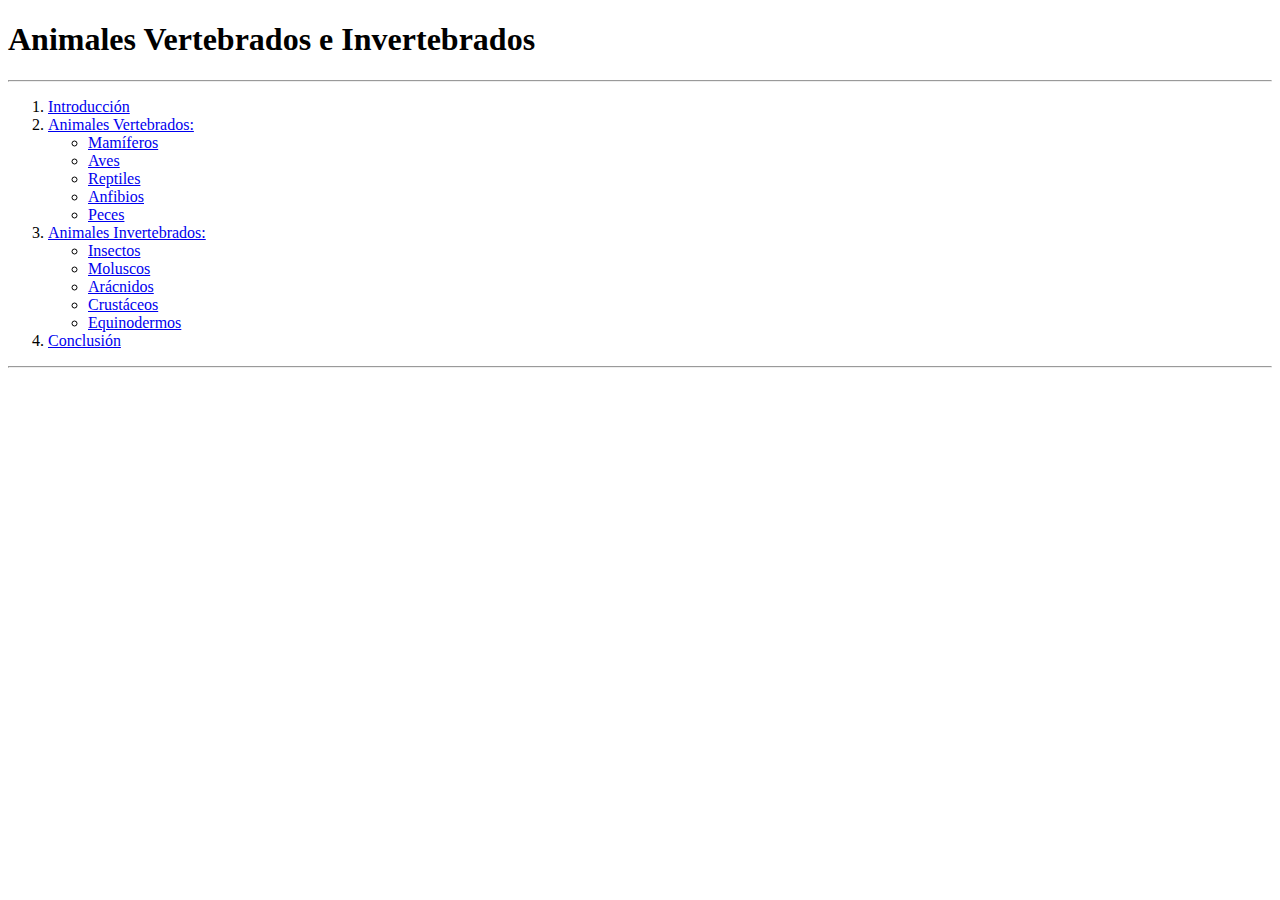
==== index.html @ 6ba72eb5 "Add files via upload" ====
<!DOCTYPE html>
<html lang="es">
<head>
    <meta charset="UTF-8">
    <meta name="viewport" content="width=device-width, initial-scale=1.0">
    <title>Document</title>
</head>
<body>
<h1>Animales Vertebrados e Invertebrados</h1>
   <hr>
   <ol>
      <li><a href="#intro">Introducción</a></li>
      <li><a href="#item1">Animales Vertebrados:</a></li>
      <ul>
         <li><a href="#a">Mamíferos</a></li>
         <li><a href="#b">Aves</a></li>
         <li><a href="#c">Reptiles</a></li>
         <li><a href="#d">Anfibios</a></li>
         <li><a href="#e">Peces</a></li>
      </ul>
      <li><a href="#item2">Animales Invertebrados: </li>
      <ul>
         <li><a href="#f">Insectos</a></li>
         <li><a href="#g">Moluscos</a></li>
         <li><a href="#h">Arácnidos</a></li>
         <li><a href="#i">Crustáceos</a></li>
         <li><a href="#j">Equinodermos</a></li>
     </ul>
     <li><a href="#conclu">Conclusión</a></li>
  </ol>
<hr>
</body>
</html>
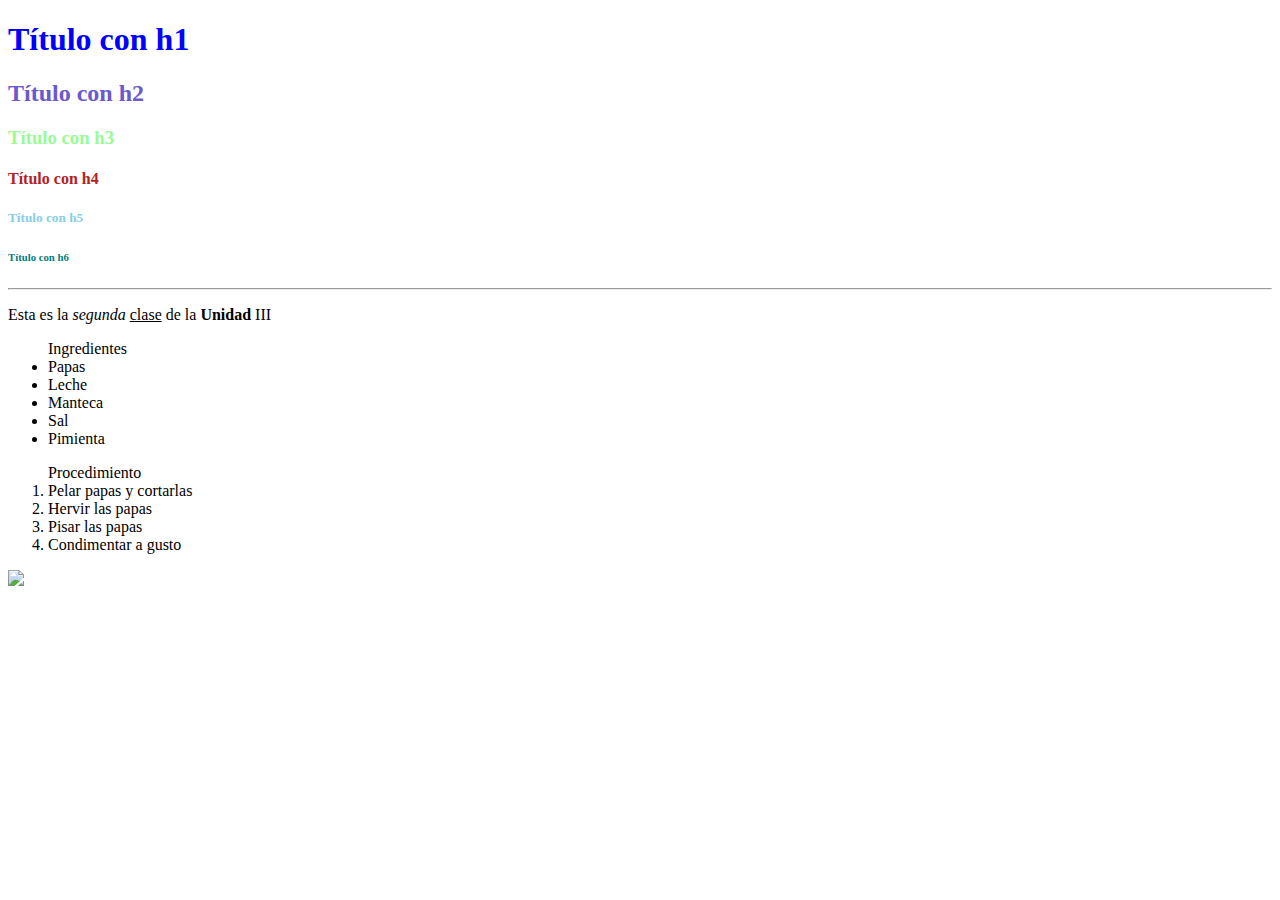
==== commit 3589c52b: "Add files via upload" ====
--- a/index.html
+++ b/index.html
@@ -2,32 +2,32 @@
 <html lang="es">
 <head>
     <meta charset="UTF-8">
+    <meta http-equiv="X-UA-Compatible" content="IE=edge">
     <meta name="viewport" content="width=device-width, initial-scale=1.0">
     <title>Document</title>
 </head>
 <body>
-<h1>Animales Vertebrados e Invertebrados</h1>
-   <hr>
-   <ol>
-      <li><a href="#intro">Introducción</a></li>
-      <li><a href="#item1">Animales Vertebrados:</a></li>
-      <ul>
-         <li><a href="#a">Mamíferos</a></li>
-         <li><a href="#b">Aves</a></li>
-         <li><a href="#c">Reptiles</a></li>
-         <li><a href="#d">Anfibios</a></li>
-         <li><a href="#e">Peces</a></li>
-      </ul>
-      <li><a href="#item2">Animales Invertebrados: </li>
-      <ul>
-         <li><a href="#f">Insectos</a></li>
-         <li><a href="#g">Moluscos</a></li>
-         <li><a href="#h">Arácnidos</a></li>
-         <li><a href="#i">Crustáceos</a></li>
-         <li><a href="#j">Equinodermos</a></li>
-     </ul>
-     <li><a href="#conclu">Conclusión</a></li>
-  </ol>
-<hr>
+    <h1 style="color:blue;"> Título con h1 </h1>
+    <h2 style="color:slateblue;"> Título con h2 </h2>
+    <h3 style="color:palegreen;"> Título con h3 </h3>
+    <h4 style="color: firebrick;"> Título con h4 </h4>
+    <h5 style="color: skyblue;"> Título con h5 </h5>
+    <h6 style="color:teal;"> Título con h6 </h6>
+    <hr>
+    <p> Esta es la <i>segunda </i> <u>clase</u> de la <b>Unidad</b> III</p>
+    <ul> Ingredientes
+        <li>Papas</li>
+        <li>Leche</li>
+        <li>Manteca</li>
+        <li>Sal</li>
+        <li>Pimienta</li>
+    </ul>
+    <ol> Procedimiento
+        <li>Pelar papas y cortarlas</li>
+        <li>Hervir las papas</li>
+        <li>Pisar las papas</li>
+        <li>Condimentar a gusto</li>
+    </ol>
+    <img src="Puré.jfif">
 </body>
-</html>+</html>
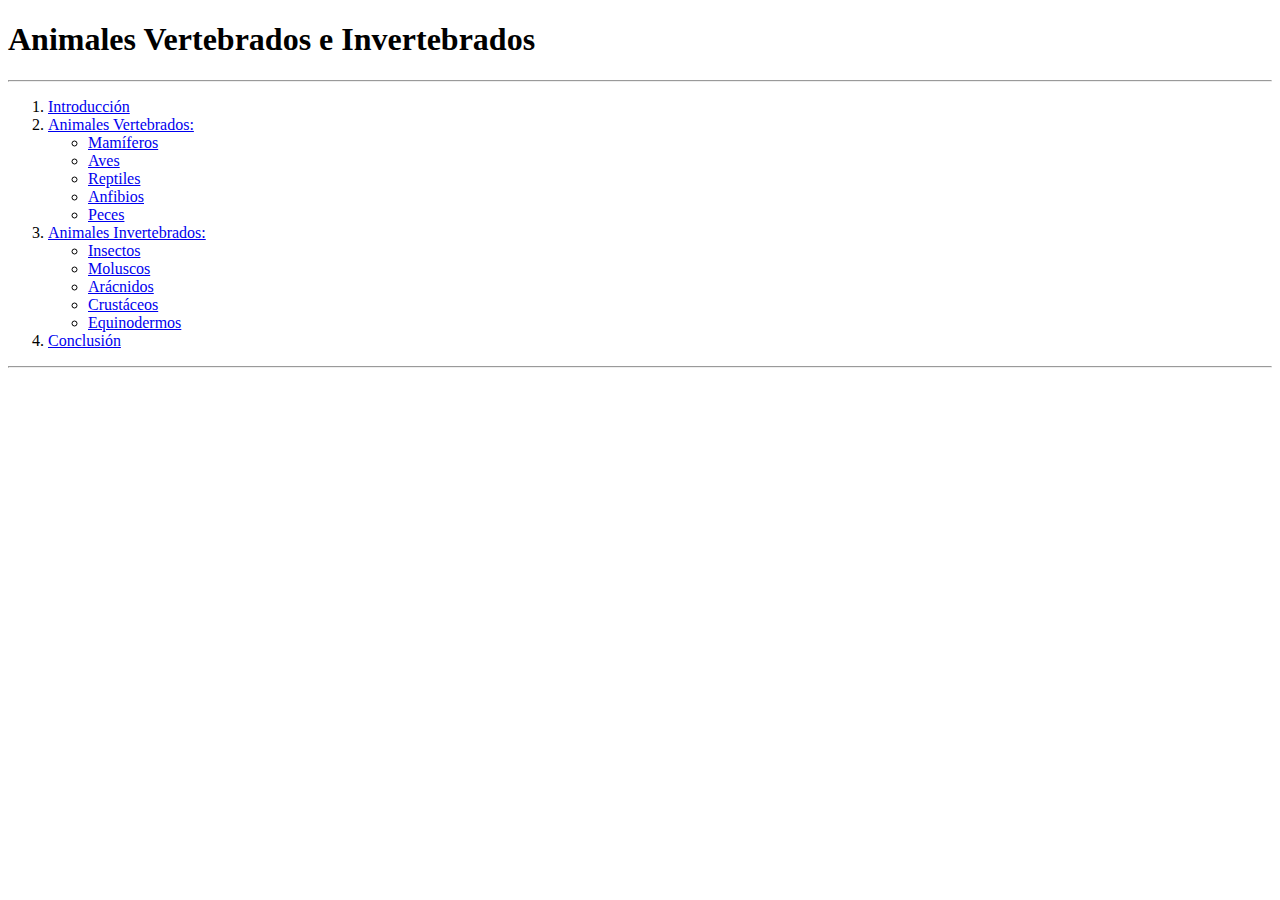
==== commit 73ec6c78: "index.html" ====
--- a/index.html
+++ b/index.html
@@ -2,32 +2,32 @@
 <html lang="es">
 <head>
     <meta charset="UTF-8">
-    <meta http-equiv="X-UA-Compatible" content="IE=edge">
     <meta name="viewport" content="width=device-width, initial-scale=1.0">
     <title>Document</title>
 </head>
 <body>
-    <h1 style="color:blue;"> Título con h1 </h1>
-    <h2 style="color:slateblue;"> Título con h2 </h2>
-    <h3 style="color:palegreen;"> Título con h3 </h3>
-    <h4 style="color: firebrick;"> Título con h4 </h4>
-    <h5 style="color: skyblue;"> Título con h5 </h5>
-    <h6 style="color:teal;"> Título con h6 </h6>
-    <hr>
-    <p> Esta es la <i>segunda </i> <u>clase</u> de la <b>Unidad</b> III</p>
-    <ul> Ingredientes
-        <li>Papas</li>
-        <li>Leche</li>
-        <li>Manteca</li>
-        <li>Sal</li>
-        <li>Pimienta</li>
-    </ul>
-    <ol> Procedimiento
-        <li>Pelar papas y cortarlas</li>
-        <li>Hervir las papas</li>
-        <li>Pisar las papas</li>
-        <li>Condimentar a gusto</li>
-    </ol>
-    <img src="Puré.jfif">
+<h1>Animales Vertebrados e Invertebrados</h1>
+   <hr>
+   <ol>
+      <li><a href="#intro">Introducción</a></li>
+      <li><a href="#item1">Animales Vertebrados:</a></li>
+      <ul>
+         <li><a href="#a">Mamíferos</a></li>
+         <li><a href="#b">Aves</a></li>
+         <li><a href="#c">Reptiles</a></li>
+         <li><a href="#d">Anfibios</a></li>
+         <li><a href="#e">Peces</a></li>
+      </ul>
+      <li><a href="#item2">Animales Invertebrados: </li>
+      <ul>
+         <li><a href="#f">Insectos</a></li>
+         <li><a href="#g">Moluscos</a></li>
+         <li><a href="#h">Arácnidos</a></li>
+         <li><a href="#i">Crustáceos</a></li>
+         <li><a href="#j">Equinodermos</a></li>
+     </ul>
+     <li><a href="#conclu">Conclusión</a></li>
+  </ol>
+<hr>
 </body>
 </html>
